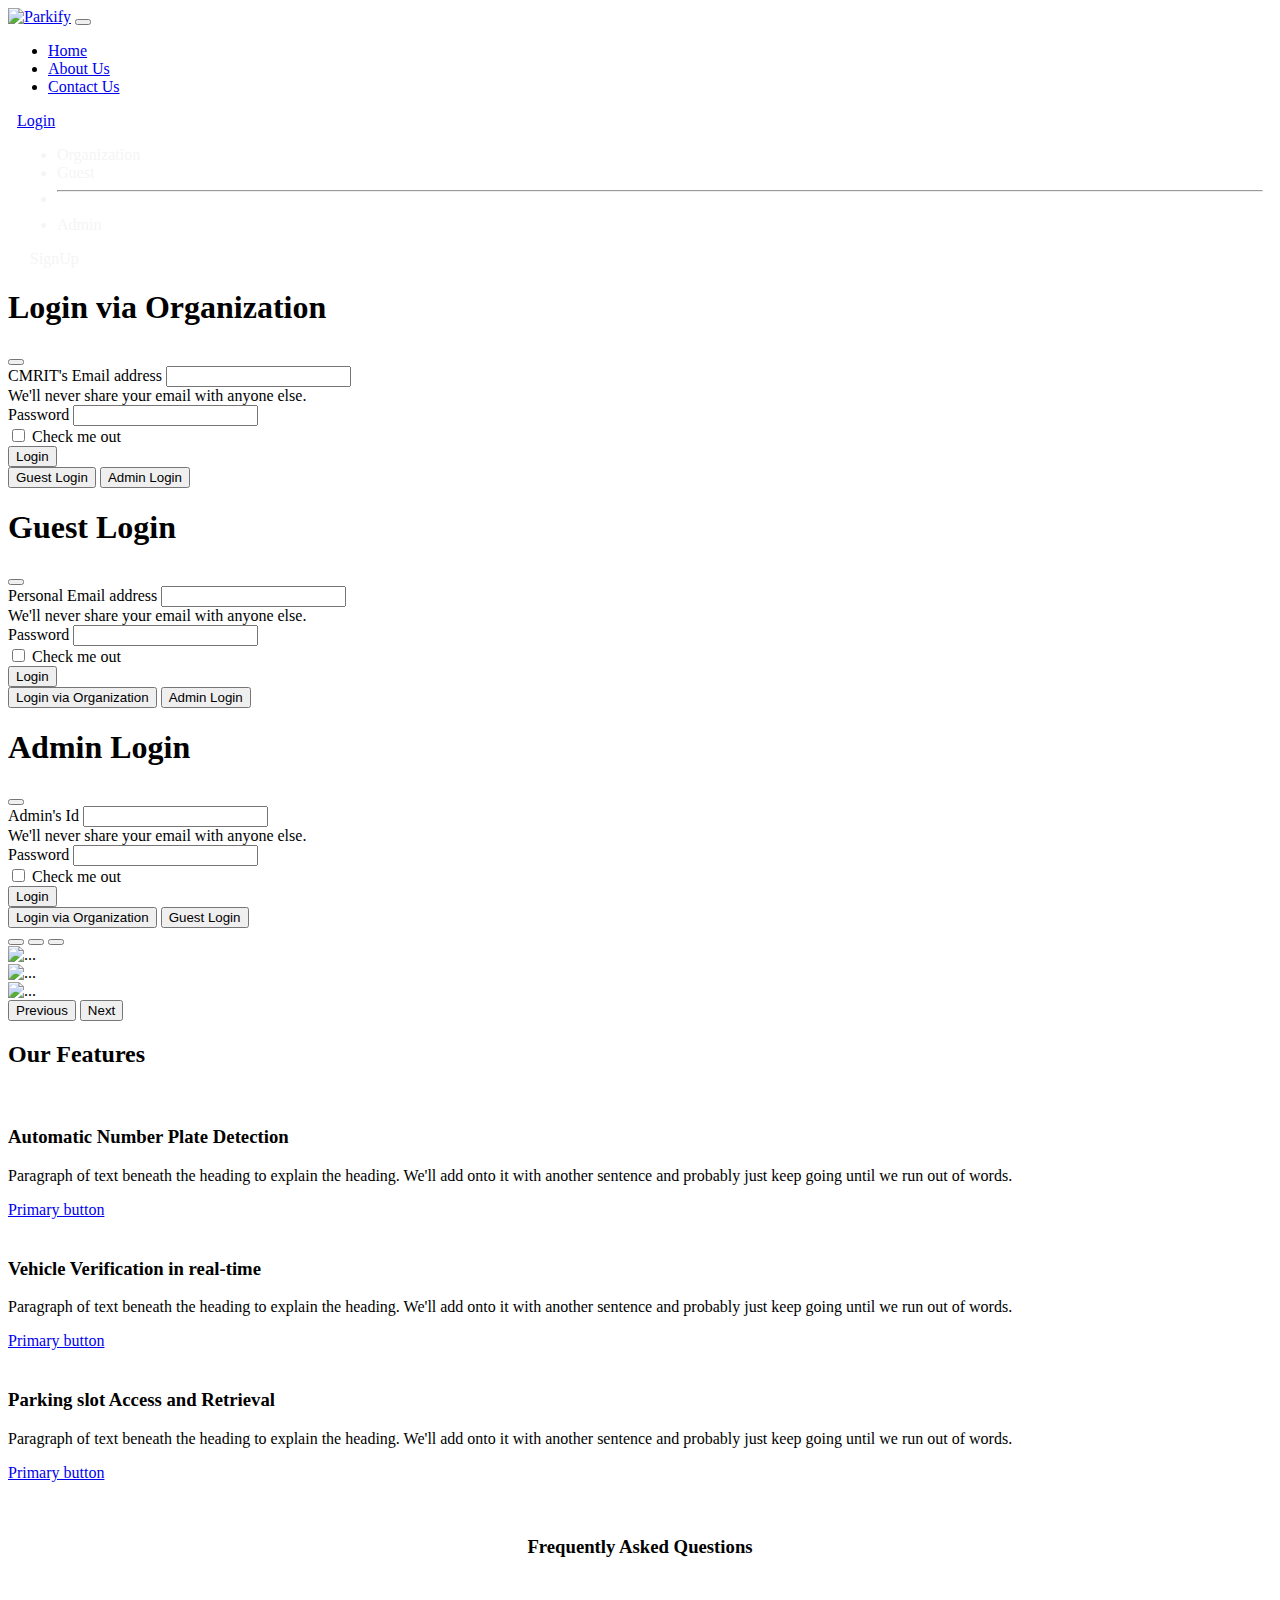
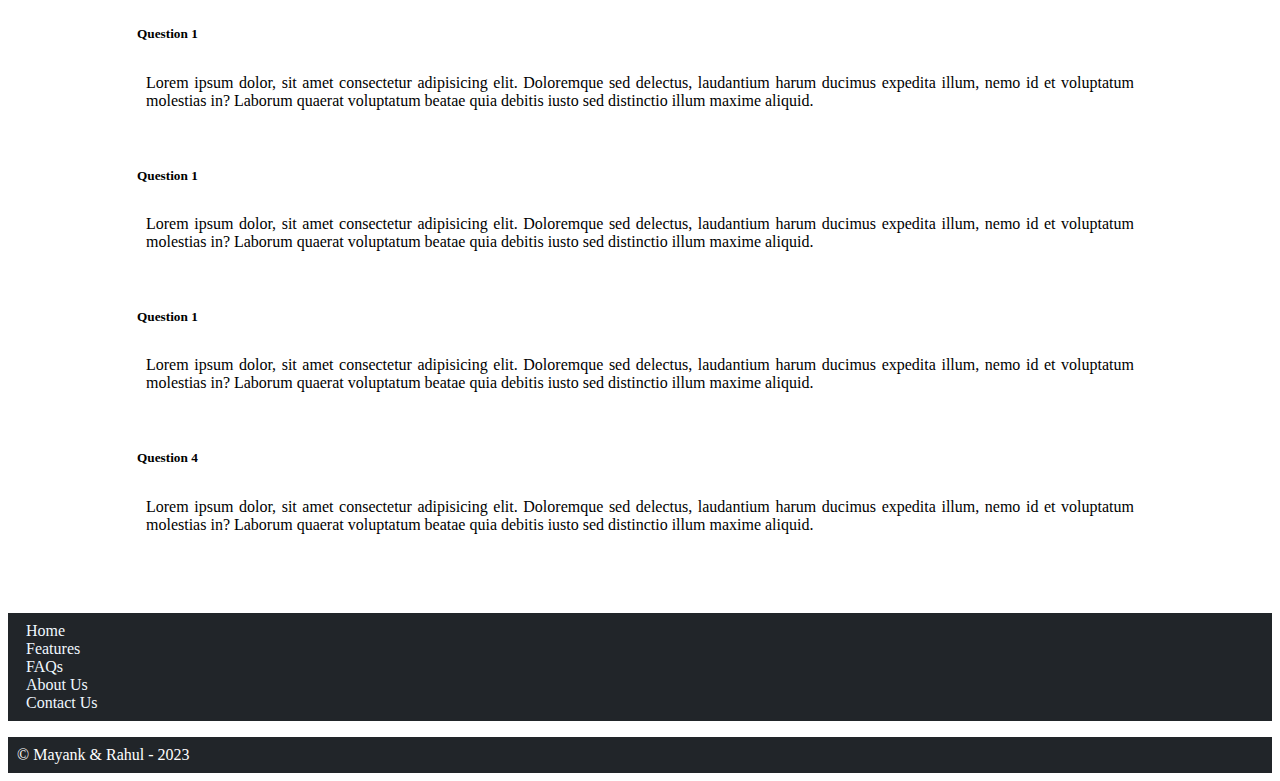
==== index.html @ 2ef585b0 "Add files via upload" ====
<!doctype html>
<html lang="en">

<head>
  <meta charset="utf-8">
  <meta name="viewport" content="width=device-width, initial-scale=1">
  <title>Parkify</title>
  <link href="https://cdn.jsdelivr.net/npm/bootstrap@5.3.0-alpha1/dist/css/bootstrap.min.css" rel="stylesheet"
    integrity="sha384-GLhlTQ8iRABdZLl6O3oVMWSktQOp6b7In1Zl3/Jr59b6EGGoI1aFkw7cmDA6j6gD" crossorigin="anonymous">
  <link rel="stylesheet" href="style.css">
</head>

<body>

  <!-- nav bar -->
  <nav class="navbar navbar-expand-lg bg-body-tertiary" data-bs-theme="dark">
    <div class="container-fluid">
      <a class="navbar-brand" href="index.html"><img src="images/logo.png" class="logo" alt="Parkify"></a>
      <button class="navbar-toggler" type="button" data-bs-toggle="collapse" data-bs-target="#navbarSupportedContent"
        aria-controls="navbarSupportedContent" aria-expanded="false" aria-label="Toggle navigation">
        <span class="navbar-toggler-icon"></span>
      </button>
      <div class="collapse navbar-collapse" id="navbarSupportedContent">
        <ul class="navbar-nav me-auto mb-2 mb-lg-0">
          <li class="nav-item">
            <a class="nav-link active" aria-current="page" href="index.html">Home</a>
          </li>
          <li class="nav-item">
            <a class="nav-link" href="/about.html">About Us</a>
          </li>
          <li class="nav-item">
            <a class="nav-link" href="/contact.html">Contact Us</a>
          </li>
        </ul>
        <div class="nav-item dropdown login">
          <a class="nav-link dropdown-toggle" href="#" role="button" data-bs-toggle="dropdown" aria-expanded="false">
            Login
          </a>
          <ul class="dropdown-menu">
            <li><a class="dropdown-item" data-bs-toggle="modal" data-bs-target="#orgModal">Organization</a></li>
            <li><a class="dropdown-item" data-bs-toggle="modal" data-bs-target="#guestModal">Guest</a></li>
            <li>
              <hr class="dropdown-divider">
            </li>
            <li><a class="dropdown-item" data-bs-toggle="modal" data-bs-target="#adminModal">Admin</a></li>
          </ul>
        </div>
        <div class="signup"><a class="signuplink" href="signup.html">SignUp</a></div>
      </div>
    </div>
  </nav>

  <!-- login model -->

  <!-- oragnization -->
  <div class="modal fade" id="orgModal" tabindex="-1" aria-labelledby="orgModalLabel" aria-hidden="true">
    <div class="modal-dialog">
      <div class="modal-content">
        <div class="modal-header">
          <h1 class="modal-title fs-5 text-center" id="orgModalLabel"> <b>Login via Organization</b> </h1>
          <button type="button" class="btn-close" data-bs-dismiss="modal" aria-label="Close"></button>
        </div>
        <div class="modal-body">
          <form>
            <div class="mb-3">
              <label for="exampleInputEmail1" class="form-label">CMRIT's Email address</label>
              <input type="email" class="form-control" id="exampleInputEmail1" aria-describedby="emailHelp">
              <div id="emailHelp" class="form-text">We'll never share your email with anyone else.</div>
            </div>
            <div class="mb-3">
              <label for="exampleInputPassword1" class="form-label">Password</label>
              <input type="password" class="form-control" id="exampleInputPassword1">
            </div>
            <div class="mb-3 form-check">
              <input type="checkbox" class="form-check-input" id="exampleCheck1">
              <label class="form-check-label" for="exampleCheck1">Check me out</label>
            </div>
            <button type="submit" class="btn btn-primary">Login</button>
          </form>
        </div>
        <div class="modal-footer">
          <button type="button" class="btn btn-outline-primary " data-bs-dismiss="modal" data-bs-toggle="modal" data-bs-target="#guestModal">Guest Login</button>
          <button type="button" class="btn btn-outline-primary" data-bs-toggle="modal" data-bs-target="#adminModal">Admin Login</button>
        </div>
      </div>
    </div>
  </div>

  <!-- guest -->
  <div class="modal fade" id="guestModal" tabindex="-1" aria-labelledby="guestModalLabel" aria-hidden="true">
    <div class="modal-dialog">
      <div class="modal-content">
        <div class="modal-header">
          <h1 class="modal-title fs-5 text-center" id="guestModalLabel"> <b>Guest Login</b> </h1>
          <button type="button" class="btn-close" data-bs-dismiss="modal" aria-label="Close"></button>
        </div>
        <div class="modal-body">
          <form>
            <div class="mb-3">
              <label for="exampleInputEmail1" class="form-label">Personal Email address</label>
              <input type="email" class="form-control" id="exampleInputEmail1" aria-describedby="emailHelp">
              <div id="emailHelp" class="form-text">We'll never share your email with anyone else.</div>
            </div>
            <div class="mb-3">
              <label for="exampleInputPassword1" class="form-label">Password</label>
              <input type="password" class="form-control" id="exampleInputPassword1">
            </div>
            <div class="mb-3 form-check">
              <input type="checkbox" class="form-check-input" id="exampleCheck1">
              <label class="form-check-label" for="exampleCheck1">Check me out</label>
            </div>
            <button type="submit" class="btn btn-primary">Login</button>
          </form>
        </div>
        <div class="modal-footer">
          <button type="button" class="btn btn-outline-primary " data-bs-dismiss="modal" data-bs-toggle="modal" data-bs-target="#orgModal">Login via Organization</button>
          <button type="button" class="btn btn-outline-primary" data-bs-toggle="modal" data-bs-target="#adminModal">Admin Login</button>
        </div>
      </div>
    </div>
  </div>

  <!-- admin -->
  <div class="modal fade" id="adminModal" tabindex="-1" aria-labelledby="adminModalLabel" aria-hidden="true">
    <div class="modal-dialog">
      <div class="modal-content">
        <div class="modal-header">
          <h1 class="modal-title fs-5 text-center" id="adminModalLabel"> <b>Admin Login</b> </h1>
          <button type="button" class="btn-close" data-bs-dismiss="modal" aria-label="Close"></button>
        </div>
        <div class="modal-body">
          <form>
            <div class="mb-3">
              <label for="exampleInputEmail1" class="form-label">Admin's Id</label>
              <input type="email" class="form-control" id="exampleInputEmail1" aria-describedby="emailHelp">
              <div id="emailHelp" class="form-text">We'll never share your email with anyone else.</div>
            </div>
            <div class="mb-3">
              <label for="exampleInputPassword1" class="form-label">Password</label>
              <input type="password" class="form-control" id="exampleInputPassword1">
            </div>
            <div class="mb-3 form-check">
              <input type="checkbox" class="form-check-input" id="exampleCheck1">
              <label class="form-check-label" for="exampleCheck1">Check me out</label>
            </div>
            <button type="submit" class="btn btn-primary">Login</button>
          </form>
        </div>
        <div class="modal-footer">
          <button type="button" class="btn btn-outline-primary " data-bs-dismiss="modal" data-bs-toggle="modal" data-bs-target="#orgModal">Login via Organization</button>
          <button type="button" class="btn btn-outline-primary" data-bs-dismiss="modal" data-bs-toggle="modal" data-bs-target="#guestModal">Guest Login</button>
        </div>
      </div>
    </div>
  </div>

  <!-- carousel -->
  <div class="cc">
    <div id="carouselExampleIndicators" class="carousel slide">
      <div class="carousel-indicators">
        <button type="button" data-bs-target="#carouselExampleIndicators" data-bs-slide-to="0" class="active"
          aria-current="true" aria-label="Slide 1"></button>
        <button type="button" data-bs-target="#carouselExampleIndicators" data-bs-slide-to="1"
          aria-label="Slide 2"></button>
        <button type="button" data-bs-target="#carouselExampleIndicators" data-bs-slide-to="2"
          aria-label="Slide 3"></button>
      </div>
      <div class="carousel-inner">
        <div class="carousel-item active">
          <img src="images/cmrit1.jpg" class="d-block w-100 pics" alt="...">
        </div>
        <div class="carousel-item">
          <img src="images/cmrit2.jpg" class="d-block w-100 pics" alt="...">
        </div>
        <div class="carousel-item">
          <img src="images/cmrit3.png" class="d-block w-100 pics" alt="...">
        </div>
      </div>
      <button class="carousel-control-prev" type="button" data-bs-target="#carouselExampleIndicators"
        data-bs-slide="prev">
        <span class="carousel-control-prev-icon" aria-hidden="true"></span>
        <span class="visually-hidden">Previous</span>
      </button>
      <button class="carousel-control-next" type="button" data-bs-target="#carouselExampleIndicators"
        data-bs-slide="next">
        <span class="carousel-control-next-icon" aria-hidden="true"></span>
        <span class="visually-hidden">Next</span>
      </button>
    </div>
  </div>

  <!-- features -->
  <div class="features" id="gofeatures">
    <div class="container px-4 py-5" id="hanging-icons">
      <h2 class="pb-2 border-bottom text-center">Our Features</h2>
      <div class="row g-4 py-5 row-cols-1 row-cols-lg-3">
        <div class="col d-flex align-items-start">
          <div
            class="icon-square text-bg-light d-inline-flex align-items-center justify-content-center fs-4 flex-shrink-0 me-3">
            <svg class="bi" width="1em" height="1em">
              <use xlink:href="#toggles2"></use>
            </svg>
          </div>
          <div>
            <h3 class="fs-2 ">Automatic Number Plate Detection</h3>
            <p class="justify">Paragraph of text beneath the heading to explain the heading. We'll add onto it with
              another sentence and probably just keep going until we run out of words.</p>
            <a href="#" class="btn btn-primary">
              Primary button
            </a>
          </div>
        </div>
        <div class="col d-flex align-items-start">
          <div
            class="icon-square text-bg-light d-inline-flex align-items-center justify-content-center fs-4 flex-shrink-0 me-3">
            <svg class="bi" width="1em" height="1em">
              <use xlink:href="#cpu-fill"></use>
            </svg>
          </div>
          <div>
            <h3 class="fs-2">Vehicle Verification in real-time</h3>
            <p class="justify">Paragraph of text beneath the heading to explain the heading. We'll add onto it with
              another sentence and probably just keep going until we run out of words.</p>
            <a href="#" class="btn btn-primary">
              Primary button
            </a>
          </div>
        </div>
        <div class="col d-flex align-items-start">
          <div
            class="icon-square text-bg-light d-inline-flex align-items-center justify-content-center fs-4 flex-shrink-0 me-3">
            <svg class="bi" width="1em" height="1em">
              <use xlink:href="#tools"></use>
            </svg>
          </div>
          <div>
            <h3 class="fs-2 ">Parking slot Access and Retrieval</h3>
            <p class="justify">Paragraph of text beneath the heading to explain the heading. We'll add onto it with
              another sentence and probably just keep going until we run out of words.</p>
            <a href="#" class="btn btn-primary">
              Primary button
            </a>
          </div>
        </div>
      </div>
    </div>
  </div>


  <!-- faq -->
  <div class="faqback" id="gofaq">
    <div class="faq">
      <div class="faqtitle">
        <h3>Frequently Asked Questions</h3>
      </div>
      <div class="ques">
        <div class="quesbox">
          <div class="que">
            <h5><b>Question 1</b></h5>
          </div>
          <div class="ans">
            Lorem ipsum dolor, sit amet consectetur adipisicing elit. Doloremque sed delectus, laudantium harum ducimus
            expedita illum, nemo id et voluptatum molestias in? Laborum quaerat voluptatum beatae quia debitis iusto sed
            distinctio illum maxime aliquid.
          </div>
        </div>
        <div class="quesbox">
          <div class="que">
            <h5><b>Question 1</b></h5>
          </div>
          <div class="ans">
            Lorem ipsum dolor, sit amet consectetur adipisicing elit. Doloremque sed delectus, laudantium harum ducimus
            expedita illum, nemo id et voluptatum molestias in? Laborum quaerat voluptatum beatae quia debitis iusto sed
            distinctio illum maxime aliquid.
          </div>
        </div>
        <div class="quesbox">
          <div class="que">
            <h5><b>Question 1</b></h5>
          </div>
          <div class="ans">
            Lorem ipsum dolor, sit amet consectetur adipisicing elit. Doloremque sed delectus, laudantium harum ducimus
            expedita illum, nemo id et voluptatum molestias in? Laborum quaerat voluptatum beatae quia debitis iusto sed
            distinctio illum maxime aliquid.
          </div>
        </div>
        <div class="quesbox">
          <div class="que">
            <h5><b>Question 4</b></h5>
          </div>
          <div class="ans">
            Lorem ipsum dolor, sit amet consectetur adipisicing elit. Doloremque sed delectus, laudantium harum ducimus
            expedita illum, nemo id et voluptatum molestias in? Laborum quaerat voluptatum beatae quia debitis iusto sed
            distinctio illum maxime aliquid.
          </div>
        </div>
      </div>
    </div>
  </div>

  <!-- footer -->
  <div class="footer">
    <footer>
      <ul class="nav justify-content-center border-bottom slast">
        <li><a href="index.html" class="fitem">Home</a></li>
        <li><a href="#gofeatures" class="fitem">Features</a></li>
        <li><a href="#gofaq" class="fitem">FAQs</a></li>
        <li><a href="about.html" class="fitem">About Us</a></li>
        <li><a href="contact.html" class="fitem">Contact Us</a></li>
      </ul>
      <div class="text-center last">© Mayank & Rahul - 2023 </div>
    </footer>
  </div>

  <script src="https://cdn.jsdelivr.net/npm/bootstrap@5.3.0-alpha1/dist/js/bootstrap.bundle.min.js"
    integrity="sha384-w76AqPfDkMBDXo30jS1Sgez6pr3x5MlQ1ZAGC+nuZB+EYdgRZgiwxhTBTkF7CXvN"
    crossorigin="anonymous"></script>
</body>

</html>
---- style.css ----
.logo{
    height:6vh;
    /* margin-right: 1vw; */
}

.login{
    color:whitesmoke;
    text-decoration: none;
    margin:1vh;
}

.login:hover{
    font-weight: bold;
    color: rgb(200, 200, 200);
    font-size: large;
}

.signup:hover{
    font-weight: bold;
    color: rgb(200, 200, 200);
    font-size: large;
    
}

.signup{
    margin-left: 1vw;
    margin-right:2vw;
}

.signuplink{
    text-decoration: none;
    color: whitesmoke;
    margin:1vh;
}

.pics{
    height:60vh;
}

.justify{
    text-align: justify;
}

.faq{
    width:80vw;
    margin:auto;
}

.faqtitle{
    text-align: center;
    padding-bottom: 1vh;
}

.faqback{
    background-image: url("images/back.jpg");
    padding: 4vh 0vh;
}

.quesbox{
    background-color: white;
    padding:1vh;
    border-radius: 1vh;
    margin: 1vh auto;
}

.ans{
    padding: 1vh;
    text-align: justify;
}

.slast{
    background-color: #212529;
    color: white;
    text-decoration: none;
}

.fitem{
    text-decoration: none;
}

.last{
    padding: 1vh;
    background-color: #212529;
    color: white;
}

footer li a{
    color: aliceblue;
    padding:1vh;
}

footer li a:hover{
    color:grey;
    font-weight: bold;
}

footer ul{
    padding: 1vh;
}

.linked{
    text-decoration: none;
}

.linked:hover{
    color: white;
}

button:hover{
    color: white;
}

.contact{
    margin:4vh;
}

.signpage{
    margin:auto;
    width: 30vw;
    padding:5vh;
}

.area{
    background-image: url("images/back.jpg");
}
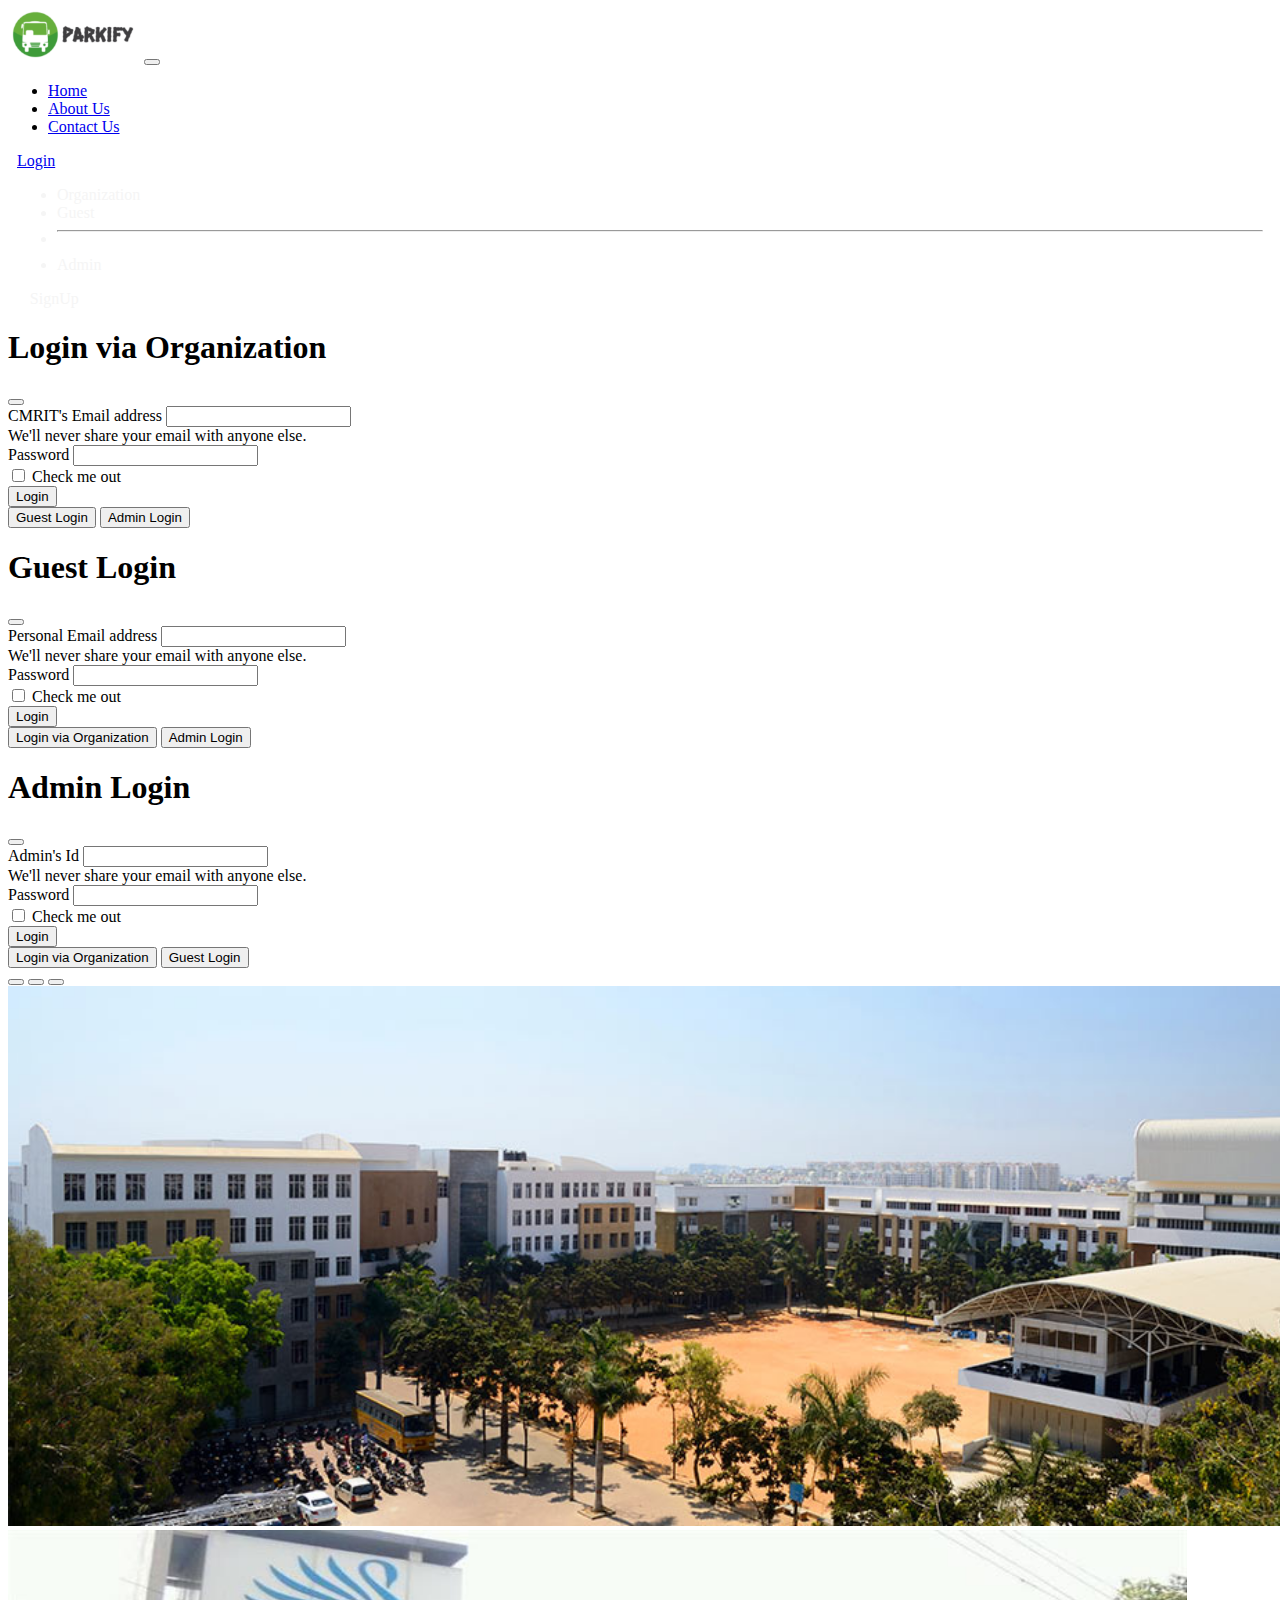
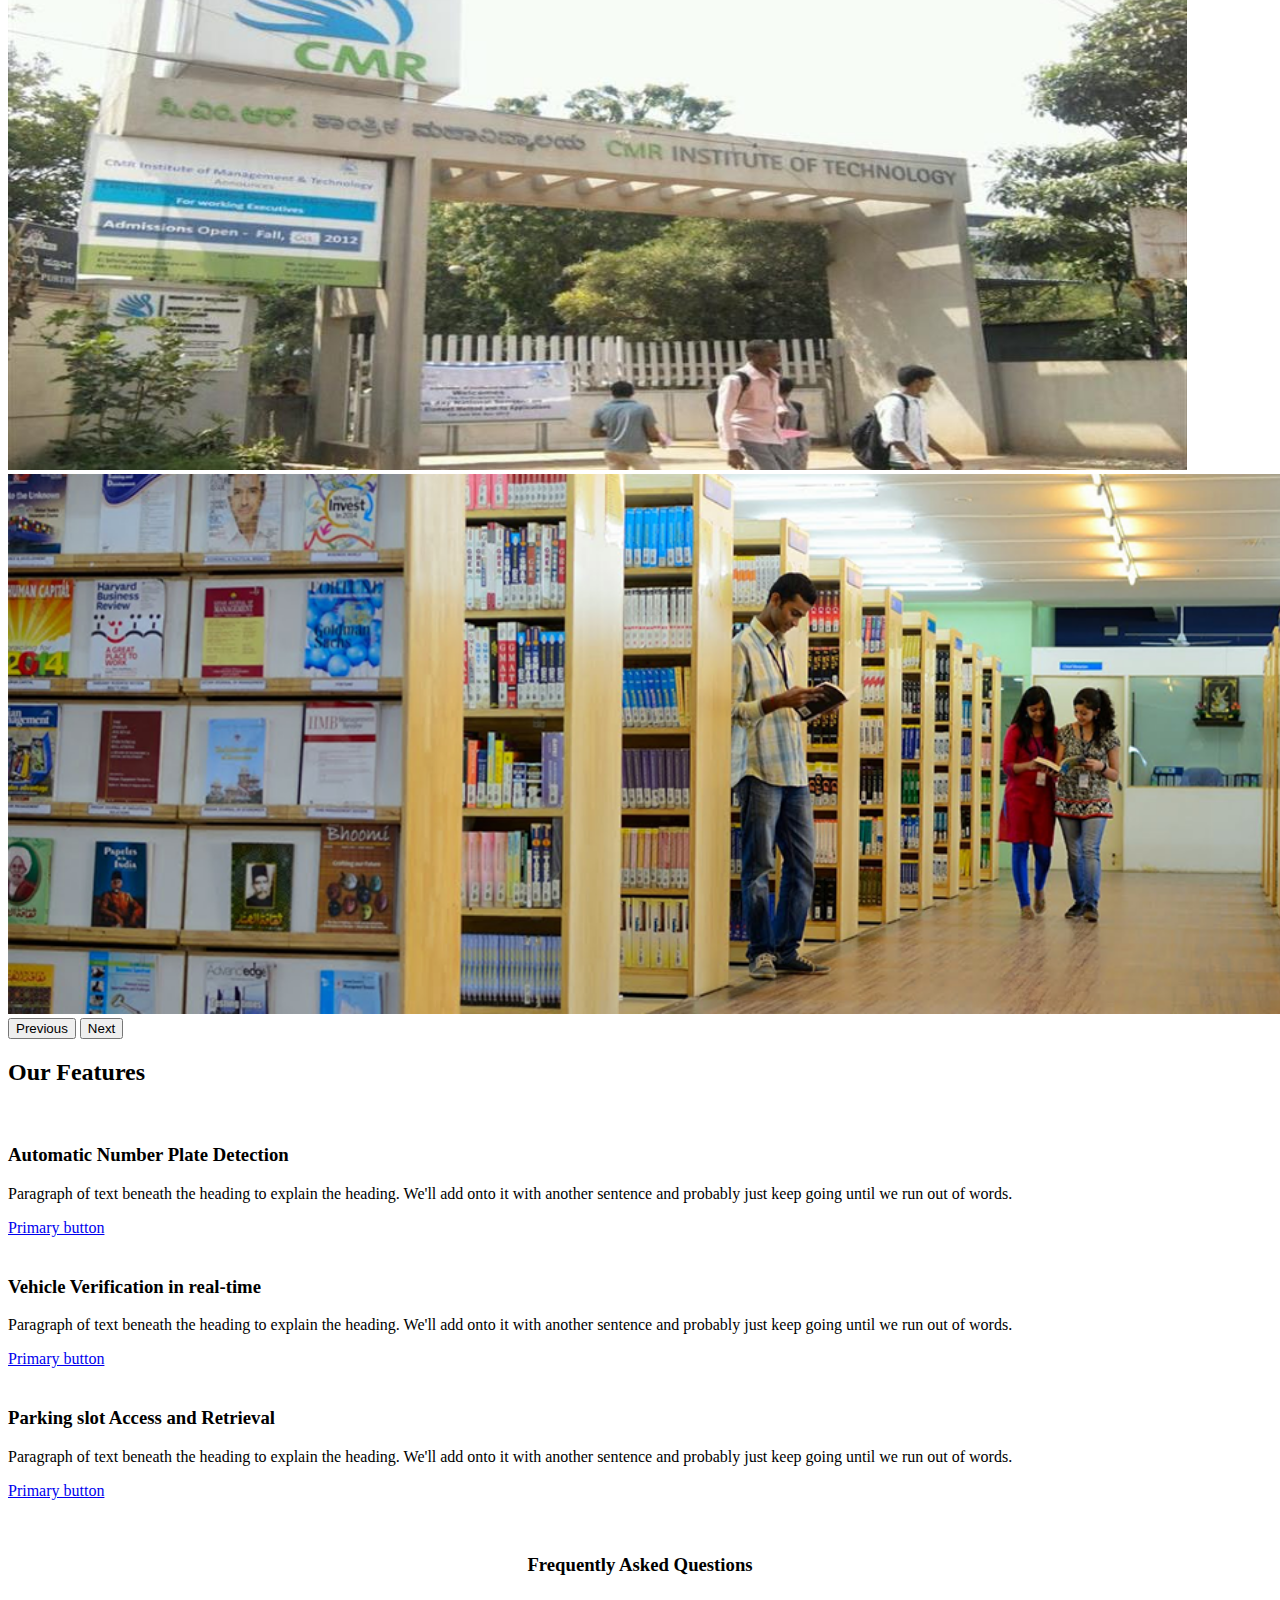
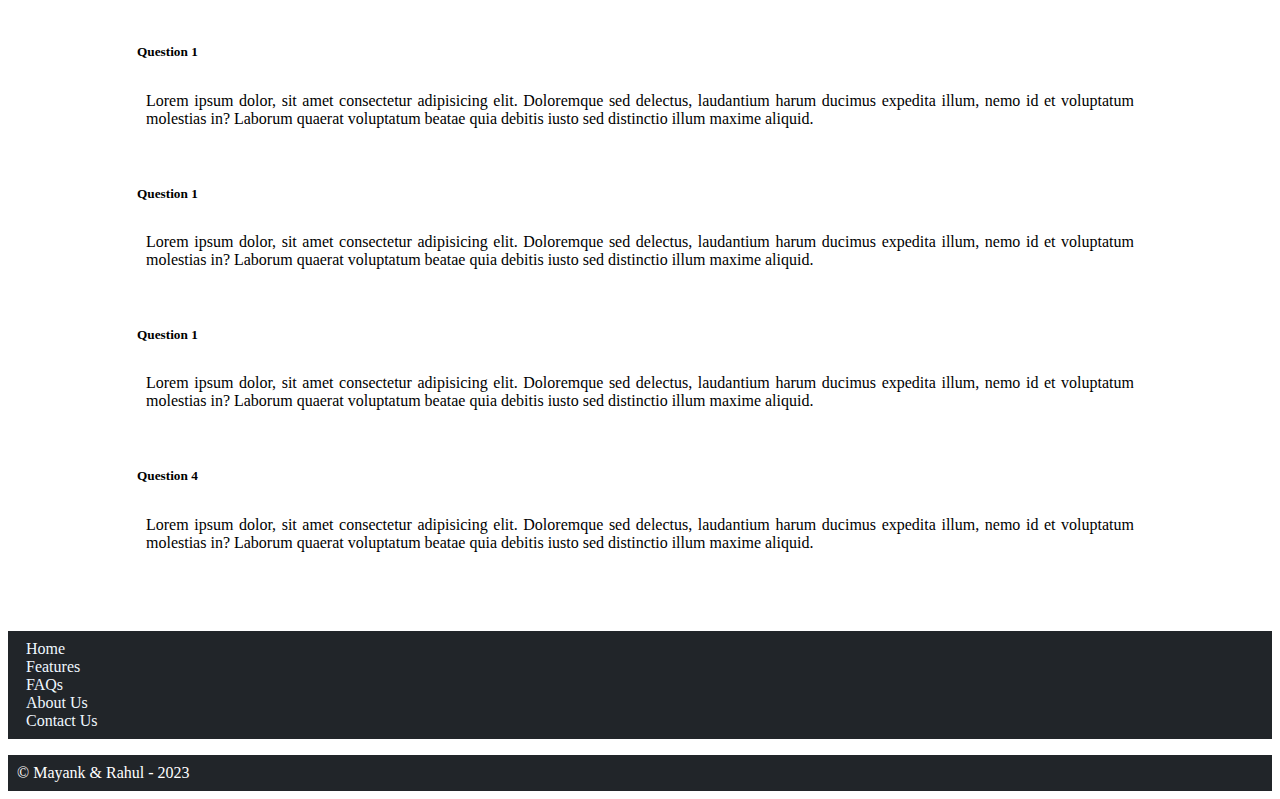
==== commit 24070083: "Update index.html" ====
--- a/index.html
+++ b/index.html
@@ -15,7 +15,7 @@
   <!-- nav bar -->
   <nav class="navbar navbar-expand-lg bg-body-tertiary" data-bs-theme="dark">
     <div class="container-fluid">
-      <a class="navbar-brand" href="index.html"><img src="images/logo.png" class="logo" alt="Parkify"></a>
+      <a class="navbar-brand" href="index.html"><img src="logo.png" class="logo" alt="Parkify"></a>
       <button class="navbar-toggler" type="button" data-bs-toggle="collapse" data-bs-target="#navbarSupportedContent"
         aria-controls="navbarSupportedContent" aria-expanded="false" aria-label="Toggle navigation">
         <span class="navbar-toggler-icon"></span>
@@ -167,13 +167,13 @@
       </div>
       <div class="carousel-inner">
         <div class="carousel-item active">
-          <img src="images/cmrit1.jpg" class="d-block w-100 pics" alt="...">
+          <img src="cmrit1.jpg" class="d-block w-100 pics" alt="...">
         </div>
         <div class="carousel-item">
-          <img src="images/cmrit2.jpg" class="d-block w-100 pics" alt="...">
+          <img src="cmrit2.jpg" class="d-block w-100 pics" alt="...">
         </div>
         <div class="carousel-item">
-          <img src="images/cmrit3.png" class="d-block w-100 pics" alt="...">
+          <img src="cmrit3.png" class="d-block w-100 pics" alt="...">
         </div>
       </div>
       <button class="carousel-control-prev" type="button" data-bs-target="#carouselExampleIndicators"
@@ -317,4 +317,4 @@
     crossorigin="anonymous"></script>
 </body>
 
-</html>+</html>
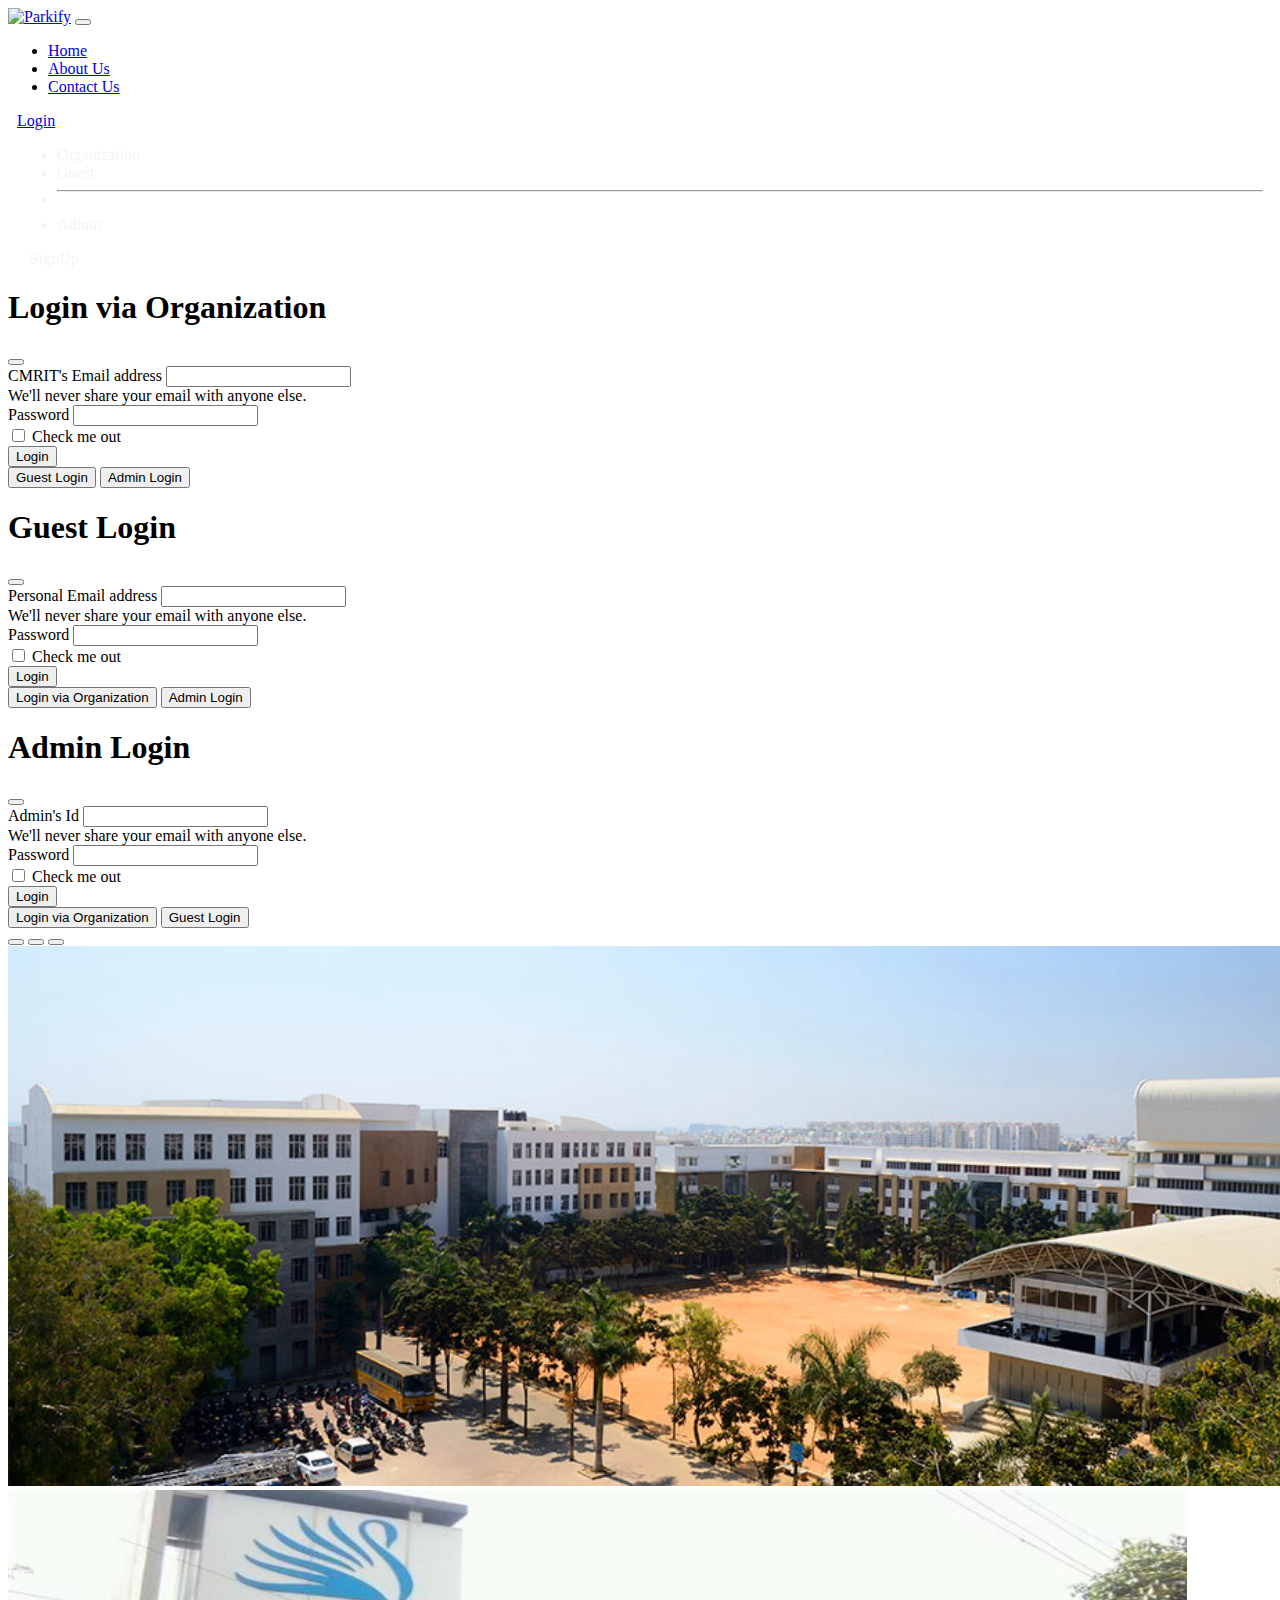
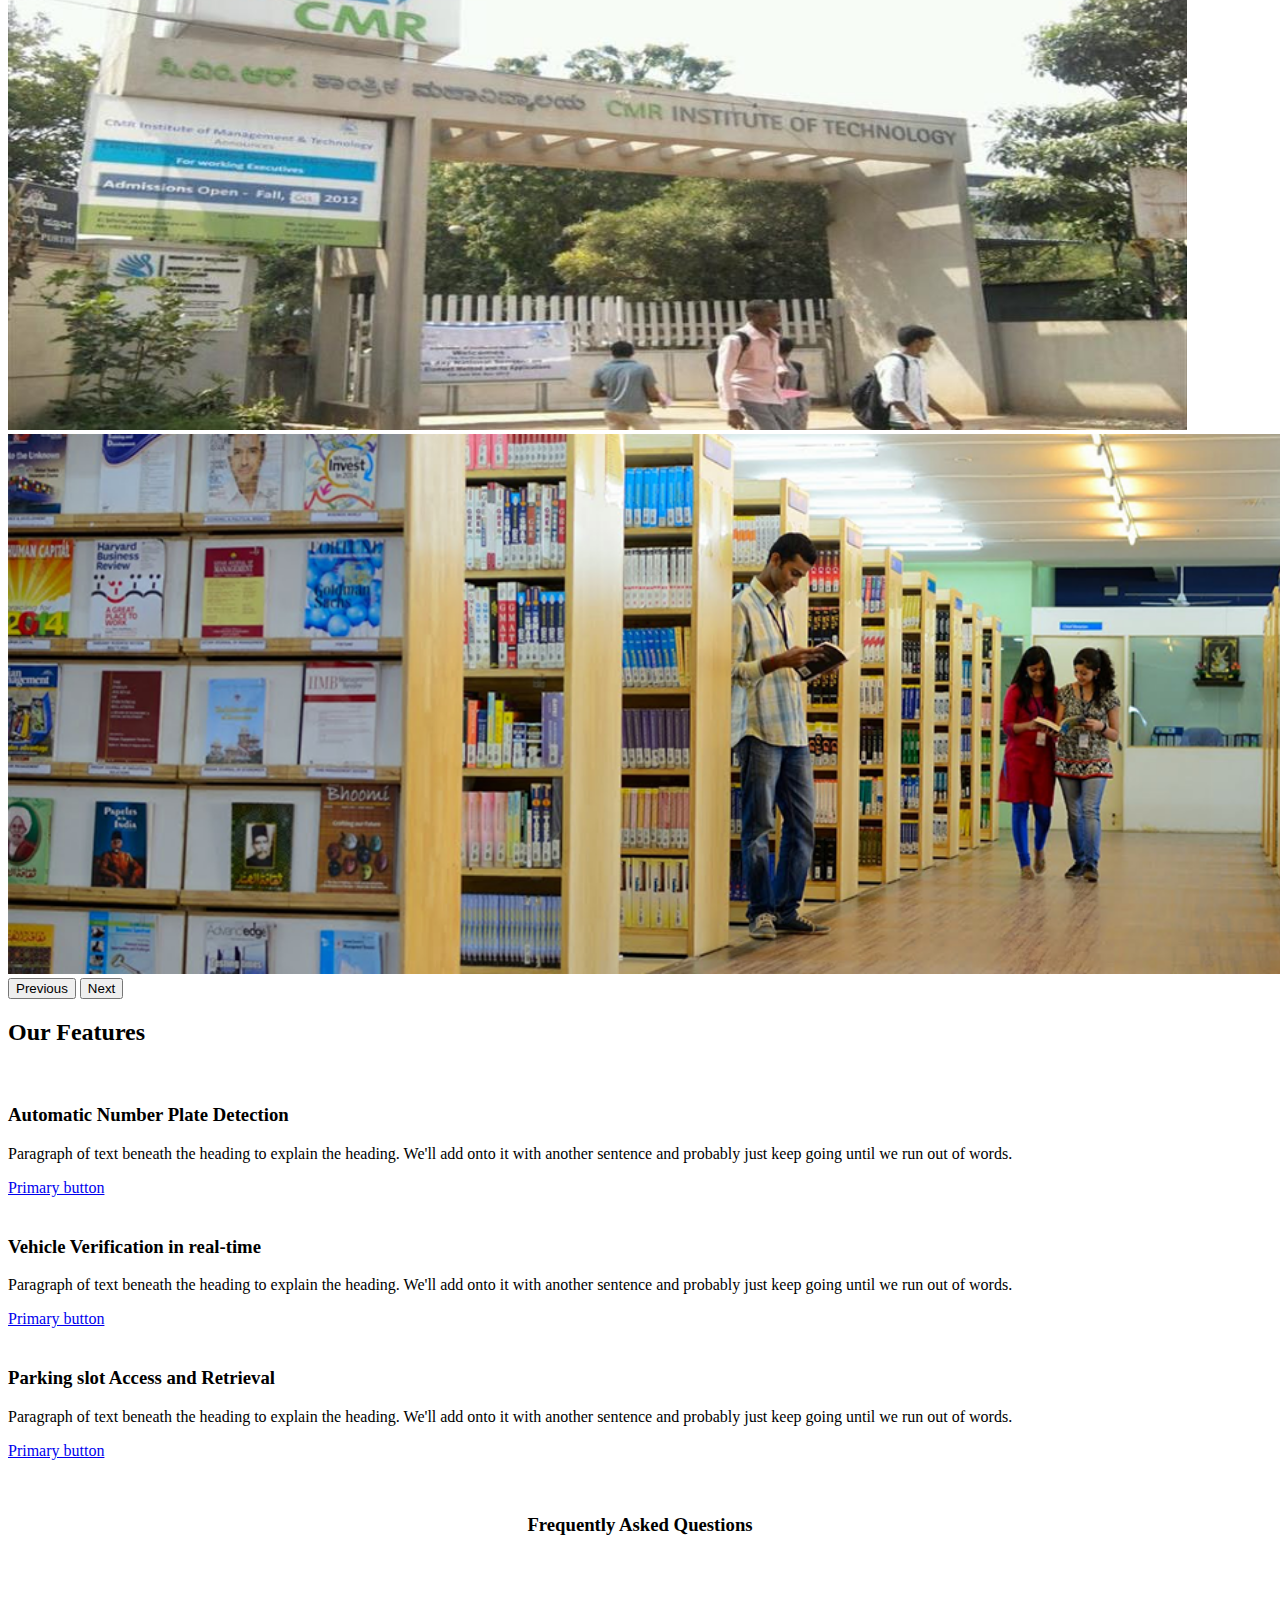
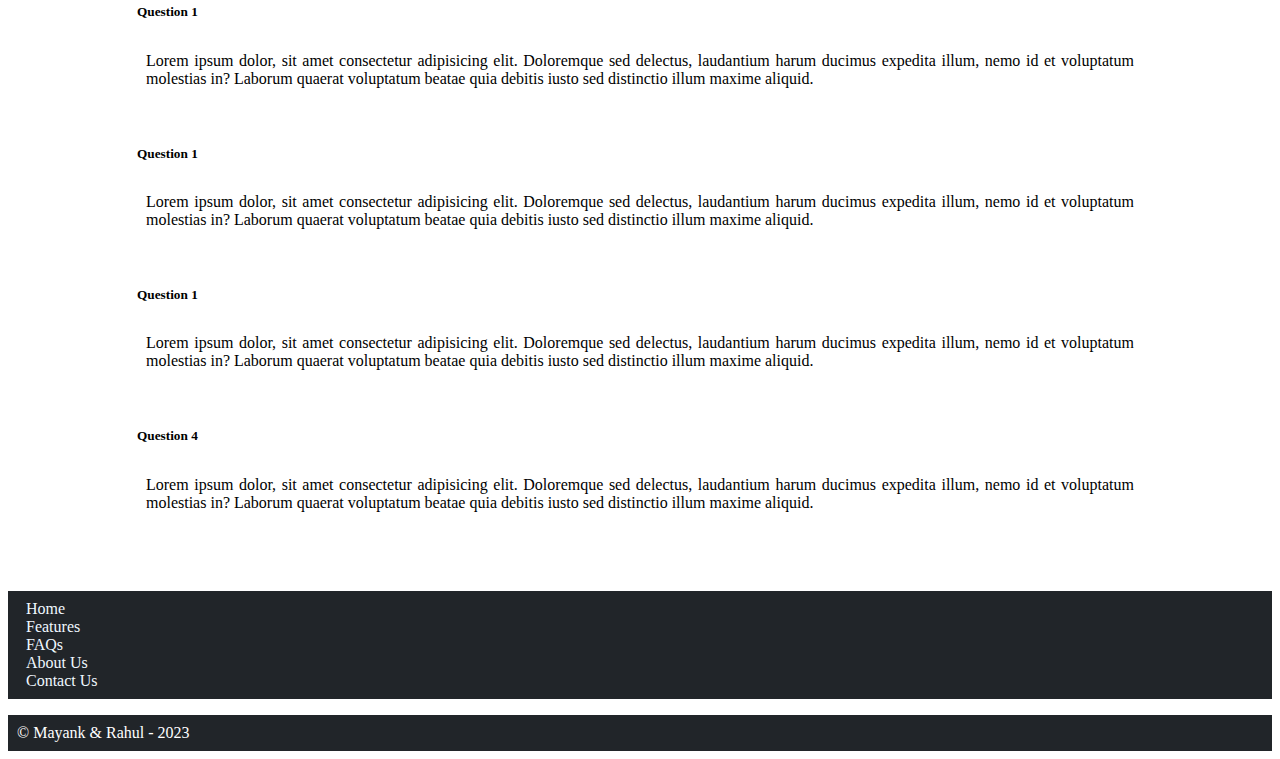
==== commit 19e943c5: "Update index.html" ====
--- a/index.html
+++ b/index.html
@@ -15,7 +15,7 @@
   <!-- nav bar -->
   <nav class="navbar navbar-expand-lg bg-body-tertiary" data-bs-theme="dark">
     <div class="container-fluid">
-      <a class="navbar-brand" href="index.html"><img src="logo.png" class="logo" alt="Parkify"></a>
+      <a class="navbar-brand" href="index.html"><img src="/parkify/logo.png" class="logo" alt="Parkify"></a>
       <button class="navbar-toggler" type="button" data-bs-toggle="collapse" data-bs-target="#navbarSupportedContent"
         aria-controls="navbarSupportedContent" aria-expanded="false" aria-label="Toggle navigation">
         <span class="navbar-toggler-icon"></span>
